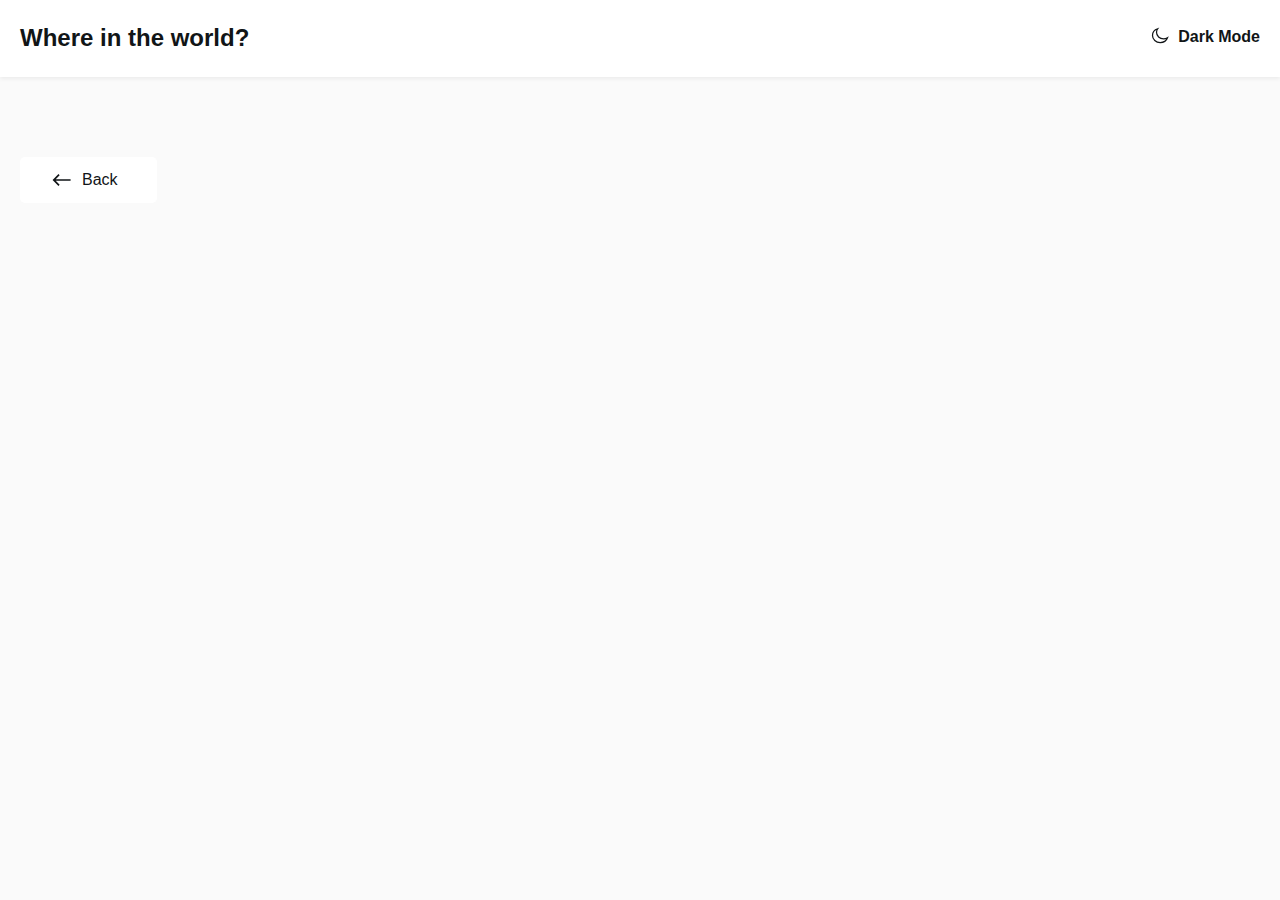
==== country.html @ a4869295 "add changes" ====
<!DOCTYPE html>
<html lang="en">
  <head>
    <meta charset="UTF-8" />
    <meta http-equiv="X-UA-Compatible" content="IE=edge" />
    <meta name="viewport" content="width=device-width, initial-scale=1.0" />
    <title>Country</title>

    <!-- Favicon -->
    <!-- <link rel="shortcut icon" href="images/"> -->

    <!-- Stylesheets -->
    <link rel="stylesheet" href="css/normalize.css" />
    <link rel="stylesheet" href="css/main.css" />
  </head>

  <body>
    <!-- HEADER -->
    <header class="site-header">
      <div class="container site-header__container">
        <div class="logo site-header__logo">
          <a class="logo__link" href="index.html"> Where in the world? </a>
        </div>
        <div class="mode">
          <button class="mode__btn" data-mode-toggler>
            <span class="mode__btn-inner">
              <span class="mode__btn-icon">
                <svg
                  width="20"
                  height="20"
                  viewBox="0 0 20 20"
                  fill="none"
                  xmlns="http://www.w3.org/2000/svg"
                >
                  <path
                    fill-rule="evenodd"
                    clip-rule="evenodd"
                    d="M13.5532 13.815C9.66857 13.815 6.51929 10.9278 6.51929 7.36821C6.51929 6.0253 6.96679 4.78158 7.73143 3.75C4.69036 4.69515 2.5 7.33122 2.5 10.4381C2.5 14.3385 5.94929 17.5 10.2036 17.5C13.5929 17.5 16.4696 15.4932 17.5 12.7045C16.375 13.4048 15.0161 13.815 13.5532 13.815Z"
                    fill="white"
                    stroke="currentColor"
                    stroke-width="1.25"
                  />
                </svg>
              </span>
              <span class="mode__btn-text">Dark Mode</span>
            </span>
          </button>
        </div>
      </div>
    </header>
    <!-- /HEADER -->

    <!-- MAIN CONTENT -->
    <main class="main-content main-content--country">
      <div class="container">
        <!-- BACK BUTTON -->
        <div class="back-button">
          <a class="back-button__link" href="index.html">
            <svg
              width="20"
              height="20"
              viewBox="0 0 20 20"
              fill="none"
              xmlns="http://www.w3.org/2000/svg"
            >
              <g id="call-made">
                <path
                  id="Shape"
                  fill-rule="evenodd"
                  clip-rule="evenodd"
                  d="M6.46447 4.10744L7.64298 5.28596L3.75389 9.17504L18.6031 9.17504L18.6031 10.825L3.75389 10.825L7.64298 14.714L6.46447 15.8926L0.57191 10L6.46447 4.10744Z"
                  fill="currentColor"
                />
              </g>
            </svg>
            <span>Back</span>
          </a>
        </div>
        <!-- COUNTRY INFO -->
        <section class="country-info" data-country-info></section>
        <!-- /COUNTRY INFO -->
      </div>
    </main>
    <!-- /MAIN CONTENT -->

    <!-- TEMPLATE -->
    <template data-country-info-template>
      <div class="country-info__inner">
        <div class="country-info__image">
          <img
            class="country-info__img"
            width="560"
            height="400"
            data-country-info-img
          />
        </div>
        <div class="country-info__content">
          <h2 class="country-info__title" data-country-info-title>Germany</h2>
          <ul class="country-info__list">
            <li class="country-info__item">
              <p class="name">
                Native name:
                <span data-country-info-native-name>België</span>
              </p>
              <p class="population">
                Population:
                <span data-country-info-population-text>11,319,511</span>
              </p>
              <p class="region">
                Region:
                <span data-country-info-region-text>Europe</span>
              </p>
              <p class="subregion">
                Sub Region:
                <span data-country-info-subregion-text>Western Europe</span>
              </p>
              <p class="capital">
                Capital:
                <span data-country-info-capital-text>Brussels</span>
              </p>
            </li>
            <li class="country-info__item">
              <p class="domain">
                Top Level Domain:
                <span data-country-info-domain>.be</span>
              </p>
              <p class="currencies">
                Currencies:
                <span data-country-info-currencies-text></span>
              </p>
              <p class="languages">
                Languages:
                <span data-country-info-languages-text></span>
              </p>
            </li>
          </ul>
          <p class="country-info__border-countries">
            Border Countries:
            <span class="country-info__border-countries-link-wrapper" data-border-countries>
              <a href="" class="country-info__border-countries-link">
                Germany </a
              ><a href="" class="country-info__border-countries-link">
                Germany </a
              ><a href="" class="country-info__border-countries-link">
                Germany
              </a>
            </span>
          </p>
        </div>
      </div>
    </template>
    <!-- /TEMPLATE -->

    <!-- LOADER -->
    <div class="loader hidden" data-loader>
      <img class="loader__img" src="images/spinner.svg" alt="spinner" />
    </div>

    <!-- SCRIPTS -->
    <script src="js/main.js"></script>
    <script src="js/country.js"></script>
    <script src="js/mode.js"></script>
  </body>
</html>
---- css/main.css ----
/* FONTS */
@font-face {
  src: url("../fonts/nunito-sans-v12-latin-300.woff2") format("woff2"), url("../fonts/nunito-sans-v12-latin-300.woff") format("woff");
  font-display: swap;
  font-family: "Nunito Sans";
  font-style: normal;
  font-weight: 300;
}
@font-face {
  src: url("../fonts/nunito-sans-v12-latin-regular.woff2") format("woff2"), url("../fonts/nunito-sans-v12-latin-regular.woff") format("woff");
  font-display: swap;
  font-family: "Nunito Sans";
  font-style: normal;
  font-weight: 400;
}
@font-face {
  src: url("../fonts/nunito-sans-v12-latin-600.woff2") format("woff2"), url("../fonts/nunito-sans-v12-latin-600.woff") format("woff");
  font-display: swap;
  font-family: "Nunito Sans";
  font-style: normal;
  font-weight: 600;
}
@font-face {
  src: url("../fonts/nunito-sans-v12-latin-800.woff2") format("woff2"), url("../fonts/nunito-sans-v12-latin-800.woff") format("woff");
  font-display: swap;
  font-family: "Nunito Sans";
  font-style: normal;
  font-weight: 800;
}
/* CUSTOM PROPS */
:root {
  --primary-bg-color: #fafafa;
  --text-color: #111517;
  --element-bg: #fff;
}

/* GLOBAL */
html {
  scroll-behavior: smooth;
  height: 100%;
  box-sizing: border-box;
}

* {
  margin: 0;
  padding: 0;
  list-style-type: none;
  transition: background-color 0.5s ease;
}

*,
*::before,
*::after {
  box-sizing: inherit;
}

*:focus {
  outline: 2px dashed var(--text-color);
  outline-offset: 3px;
}

body {
  height: 100%;
  font-family: "Nunito Sans", "Arial", sans-serif;
  font-size: 16px;
  line-height: 1.5;
  color: var(--text-color);
  background-color: var(--primary-bg-color);
  display: flex;
  flex-direction: column;
  transition: color 0.5s ease, background-color 0.5s ease;
}

/* DARK MODE */
.dark-mode {
  --primary-bg-color: #202c36;
  --text-color: #fff;
  --element-bg: #2b3844;
}

img {
  display: block;
  max-width: 100%;
  height: auto;
}

a {
  text-decoration: none;
}

ul {
  list-style-type: none;
}

/* SCROLL BAR */
@media only screen and (min-width: 768px) {
  ::-webkit-scrollbar {
    width: 12px;
  }
}

@media only screen and (min-width: 768px) {
  ::-webkit-scrollbar-track {
    border-radius: 8px;
    box-shadow: inset 0 0 5px grey;
  }
}

@media only screen and (min-width: 768px) {
  ::-webkit-scrollbar-thumb {
    background: rgb(110, 110, 110);
    border-radius: 10px;
  }
  ::-webkit-scrollbar-thumb:hover {
    background: rgb(110, 110, 110);
  }
}

/* VISUALLY HIDDEN */
.visually-hidden {
  position: absolute;
  width: 1px;
  height: 1px;
  margin: -1px;
  border: 0;
  padding: 0;
  white-space: nowrap;
  -webkit-clip-path: inset(100%);
          clip-path: inset(100%);
  clip: rect(0 0 0 0);
  overflow: hidden;
}

/* MAIN CONTENT */
.main-content {
  flex-grow: 1;
  padding: 48px 0 45px;
}
.main-content--country {
  padding-top: 80px;
}

/* BUTTON */
.button {
  display: inline-block;
  border: none;
  cursor: pointer;
  text-align: center;
  text-decoration: none;
}

/* RETINA BGS */
/* CONTAINER */
.container {
  width: 100%;
  max-width: 1320px;
  margin: 0 auto;
  padding: 0 20px;
}

.loader {
  position: fixed;
  inset: 0;
  display: flex;
  align-items: center;
  justify-content: center;
  z-index: 10;
  background-color: rgba(0, 0, 0, 0.7);
}
.loader.hidden {
  display: none;
}

.loader__img {
  width: 200px;
  height: auto;
  transition: width 0.5s ease;
}
@media only screen and (max-width: 768px) {
  .loader__img {
    width: 150px;
  }
}

/* HEADER */
.site-header {
  background-color: var(--element-bg);
  padding: 24px 0;
  box-shadow: 0px 2px 4px rgba(0, 0, 0, 0.06);
}

.site-header__container {
  display: flex;
  align-items: center;
  justify-content: space-between;
  gap: 20px;
}

/* LOGO */
.logo__link {
  color: var(--text-color);
  font-size: 24px;
  line-height: normal;
  font-weight: 800;
  white-space: nowrap;
}
@media only screen and (max-width: 768px) {
  .logo__link {
    font-size: 22px;
  }
}
@media only screen and (max-width: 576px) {
  .logo__link {
    font-size: 18px;
  }
}

/* MODE */
.mode__btn {
  border: none;
  background-color: transparent;
  color: var(--text-color);
  font-size: 16px;
  font-weight: 600;
}
@media only screen and (max-width: 768px) {
  .mode__btn {
    font-size: 15px;
  }
}
@media only screen and (max-width: 576px) {
  .mode__btn {
    font-size: 14px;
  }
}

.mode__btn-inner {
  display: flex;
  align-items: center;
  gap: 8px;
  white-space: nowrap;
}

.mode__btn-icon {
  color: var(--text-color);
}

/* SEARCH */
.search-filter {
  margin-bottom: 48px;
}

.search-filter__form {
  display: flex;
  align-items: center;
  justify-content: space-between;
  position: relative;
  gap: 40px;
}
@media only screen and (max-width: 768px) {
  .search-filter__form {
    flex-direction: column;
    align-items: flex-start;
  }
}

.search-filter__form-label {
  position: absolute;
  z-index: 1;
  left: 20px;
  top: 30px;
  transform: translateY(-35%);
}

.search-filter__form-input {
  background-color: var(--element-bg);
  border: none;
  position: relative;
  padding: 18px 18px 18px 74px;
  min-width: 480px;
  font-size: 14px;
  font-weight: 400;
  line-height: 1.5;
  box-shadow: 0px 2px 9px rgba(0, 0, 0, 0.06);
  border-radius: 5px;
  color: var(--text-color);
}
@media only screen and (max-width: 768px) {
  .search-filter__form-input {
    min-width: 250px;
    width: 100%;
  }
}

.search-filter__form-select {
  padding: 18px 24px;
  min-width: 200px;
  border-radius: 5px;
  background-color: var(--element-bg);
  border: none;
  color: var(--text-color);
  font-size: 14px;
  line-height: 1.6;
  font-weight: 400;
  box-shadow: 0px 2px 9px rgba(0, 0, 0, 0.06);
}

/* COUNTRIES */
.countries {
  display: flex;
  color: var(--text-color);
  justify-content: space-between;
  flex-wrap: wrap;
  gap: 40px;
  row-gap: 67px;
}
@media only screen and (max-width: 992px) {
  .countries {
    justify-content: center;
    gap: 40px;
  }
}

.countries-card {
  background-color: var(--element-bg);
  position: relative;
  max-width: 264px;
  width: 100%;
  border-radius: 5px;
  overflow: hidden;
  cursor: pointer;
}

.countries-card__img {
  max-width: 100%;
  width: 100%;
  height: 160px;
  -o-object-fit: cover;
     object-fit: cover;
  -o-object-position: center;
     object-position: center;
}

.countries-card__content {
  padding: 24px 24px 46px;
}

.countries__title {
  font-size: 18px;
  font-weight: 800;
  line-height: 1.4;
  margin-bottom: 16px;
  overflow: hidden;
  white-space: nowrap;
  text-overflow: ellipsis;
}

.name,
.population,
.region,
.capital,
.domain,
.currencies,
.subregion,
.languages {
  font-size: 14px;
  font-weight: 600;
  line-height: 1.2;
  overflow: hidden;
  white-space: nowrap;
  text-overflow: ellipsis;
}
.name:not(:last-child),
.population:not(:last-child),
.region:not(:last-child),
.capital:not(:last-child),
.domain:not(:last-child),
.currencies:not(:last-child),
.subregion:not(:last-child),
.languages:not(:last-child) {
  margin-bottom: 8px;
}
.name span,
.population span,
.region span,
.capital span,
.domain span,
.currencies span,
.subregion span,
.languages span {
  font-weight: 300;
}

.country-card__link {
  position: absolute;
  inset: 0;
}

.back-button__link {
  display: inline-flex;
  align-items: center;
  color: var(--text-color);
  gap: 10px;
  padding: 11px 39px 11px 32px;
  background-color: var(--element-bg);
  border-radius: 5px;
  margin-bottom: 80px;
}
@media only screen and (max-width: 768px) {
  .back-button__link {
    margin-bottom: 60px;
  }
}

/* COUNTRY INFO */
.country-info {
  display: flex;
  flex-direction: column;
}

.country-info__inner {
  display: flex;
  align-items: center;
  justify-content: space-between;
  gap: 40px;
  padding: 45px 0;
}
.country-info__inner:not(:last-child) {
  border-bottom: 2px solid var(--element-bg);
}
@media only screen and (max-width: 992px) {
  .country-info__inner {
    flex-direction: column;
  }
}
@media only screen and (max-width: 576px) {
  .country-info__inner {
    align-items: flex-start;
  }
}

@media only screen and (max-width: 992px) {
  .country-info__content {
    max-width: 560px;
    width: 100%;
  }
}

.country-info__title {
  font-size: 32px;
  font-weight: 800;
  line-height: normal;
  margin-bottom: 23px;
}

.country-info__list {
  display: flex;
  align-items: flex-start;
  gap: 140px;
  margin-bottom: 68px;
}
@media only screen and (max-width: 1200px) {
  .country-info__list {
    flex-direction: column;
    gap: 8px;
    margin-bottom: 45px;
  }
}

.country-info__border-countries {
  font-weight: 600;
  font-size: 16px;
  line-height: 1.5;
  color: var(--text-color);
  display: flex;
  align-items: center;
  gap: 16px;
}
@media only screen and (max-width: 1200px) {
  .country-info__border-countries {
    flex-direction: column;
    align-items: flex-start;
  }
}

.country-info__border-countries-link-wrapper {
  display: flex;
  flex-wrap: wrap;
  align-items: center;
  gap: 10px;
}

.country-info__border-countries-link {
  display: inline-block;
  cursor: pointer;
  color: var(--text-color);
  font-weight: 300;
  font-size: 14px;
  padding: 5px 28px;
  border-radius: 2px;
  box-shadow: 0px 0px 4px 1px rgba(0, 0, 0, 0.1);
  background-color: var(--element-bg);
}
@media only screen and (max-width: 768px) {
  .country-info__border-countries-link {
    padding: 4px 24px;
  }
}
@media only screen and (max-width: 576px) {
  .country-info__border-countries-link {
    padding: 3px 20px;
  }
}/*# sourceMappingURL=main.css.map */
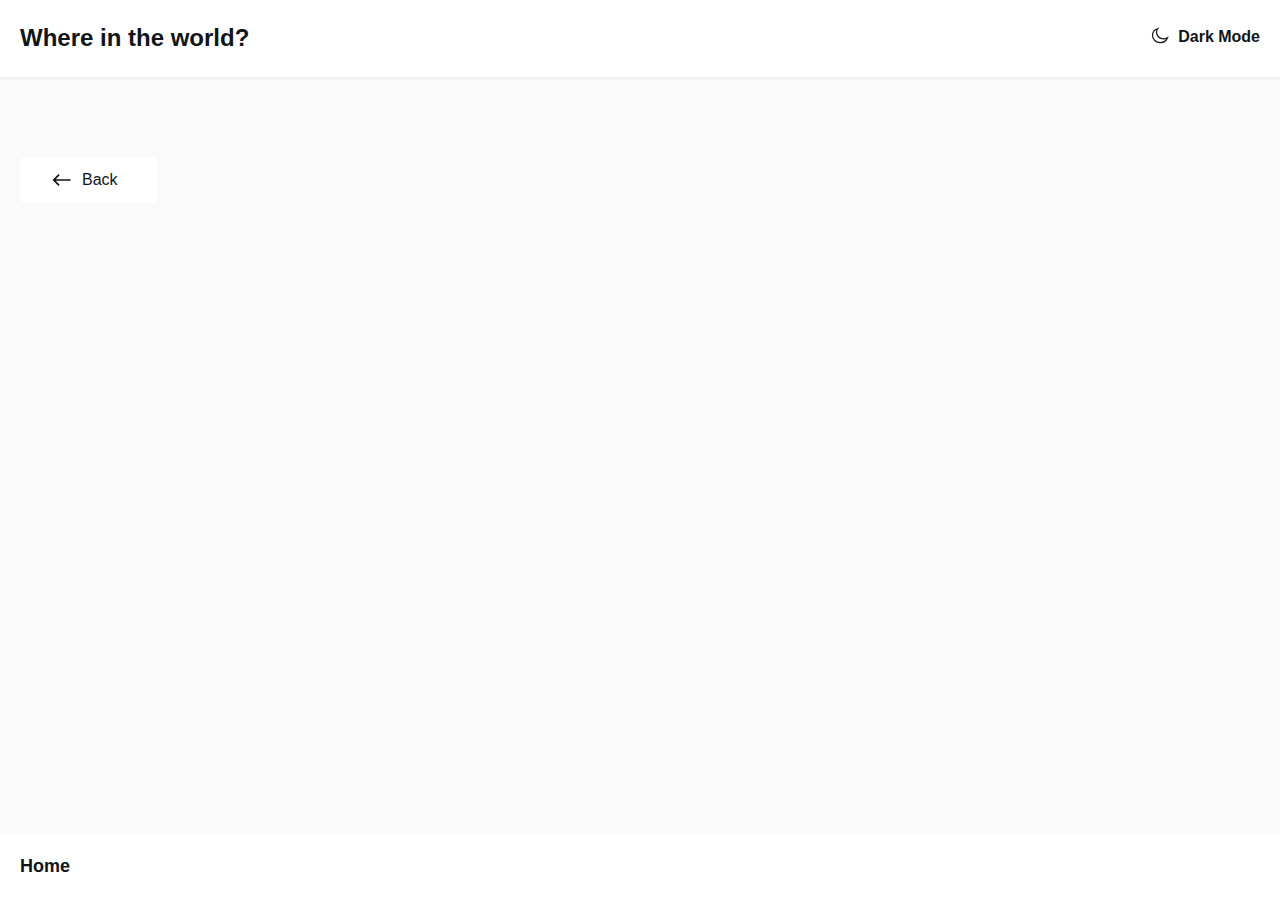
==== commit 2ff4dcbf: "add border countries" ====
--- a/country.html
+++ b/country.html
@@ -83,6 +83,16 @@
     </main>
     <!-- /MAIN CONTENT -->
 
+    <!-- FOOTER -->
+    <footer class="site-footer">
+      <div class="container">
+        <div class="site-footer__inner">
+          <a class="site-footer__link" href="#home-page"> Home </a>
+        </div>
+      </div>
+    </footer>
+    <!-- /FOOTER -->
+
     <!-- TEMPLATE -->
     <template data-country-info-template>
       <div class="country-info__inner">
@@ -136,14 +146,11 @@
           </ul>
           <p class="country-info__border-countries">
             Border Countries:
-            <span class="country-info__border-countries-link-wrapper" data-border-countries>
-              <a href="" class="country-info__border-countries-link">
-                Germany </a
-              ><a href="" class="country-info__border-countries-link">
-                Germany </a
-              ><a href="" class="country-info__border-countries-link">
-                Germany
-              </a>
+            <span
+              class="country-info__border-countries-link-wrapper"
+              data-border-countries
+            >
+              
             </span>
           </p>
         </div>
@@ -159,6 +166,6 @@
     <!-- SCRIPTS -->
     <script src="js/main.js"></script>
     <script src="js/country.js"></script>
-    <script src="js/mode.js"></script>
+    <script src="js/theme.js"></script>
   </body>
 </html>
--- a/css/main.css
+++ b/css/main.css
@@ -254,13 +254,22 @@
   display: flex;
   align-items: center;
   justify-content: space-between;
-  position: relative;
   gap: 40px;
 }
 @media only screen and (max-width: 768px) {
   .search-filter__form {
     flex-direction: column;
     align-items: flex-start;
+  }
+}
+
+.search-filter__fields {
+  position: relative;
+}
+@media only screen and (max-width: 768px) {
+  .search-filter__fields {
+    display: block;
+    min-width: 100%;
   }
 }
 
@@ -275,7 +284,6 @@
 .search-filter__form-input {
   background-color: var(--element-bg);
   border: none;
-  position: relative;
   padding: 18px 18px 18px 74px;
   min-width: 480px;
   font-size: 14px;
@@ -287,8 +295,8 @@
 }
 @media only screen and (max-width: 768px) {
   .search-filter__form-input {
-    min-width: 250px;
-    width: 100%;
+    display: block;
+    min-width: 100%;
   }
 }
 
@@ -323,6 +331,7 @@
 
 .countries-card {
   background-color: var(--element-bg);
+  box-shadow: 0px 0px 7px 2px rgba(0, 0, 0, 0.03);
   position: relative;
   max-width: 264px;
   width: 100%;
@@ -396,6 +405,18 @@
   inset: 0;
 }
 
+/* FOOTER */
+.site-footer {
+  background-color: var(--element-bg);
+  padding: 20px 0;
+}
+
+.site-footer__link {
+  color: var(--text-color);
+  font-size: 18px;
+  font-weight: 600;
+}
+
 .back-button__link {
   display: inline-flex;
   align-items: center;
@@ -439,10 +460,24 @@
   }
 }
 
+.country-info__img {
+  max-width: 560px;
+}
+@media only screen and (max-width: 576px) {
+  .country-info__img {
+    max-width: 100%;
+    min-width: 100%;
+    height: auto;
+  }
+}
+
+.country-info__content {
+  max-width: 574px;
+  width: 100%;
+}
 @media only screen and (max-width: 992px) {
   .country-info__content {
     max-width: 560px;
-    width: 100%;
   }
 }
 
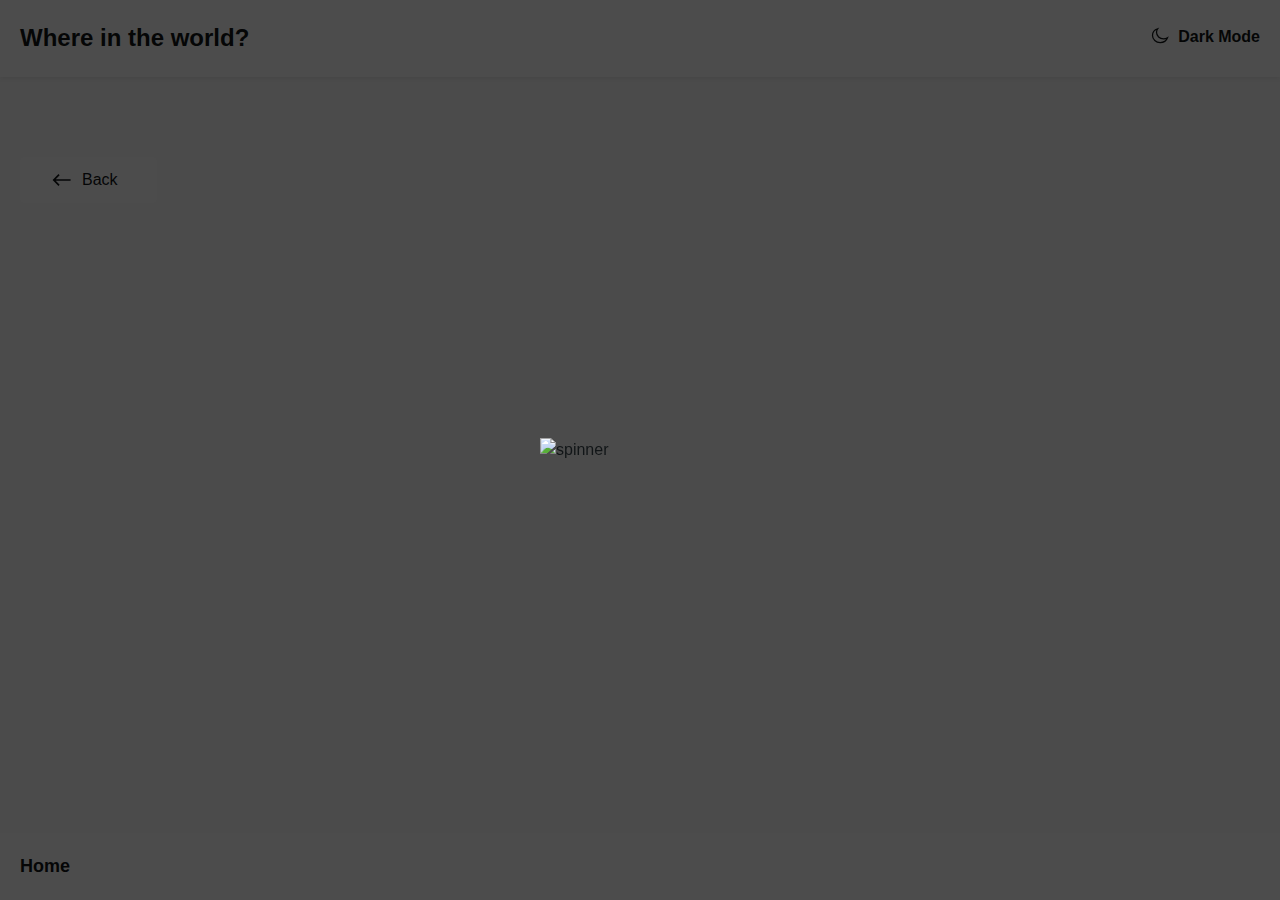
==== commit b7a4b5a1: "feat: :sparkles: add editor and prettier configs" ====
--- a/country.html
+++ b/country.html
@@ -25,13 +25,7 @@
           <button class="mode__btn" data-mode-toggler>
             <span class="mode__btn-inner">
               <span class="mode__btn-icon">
-                <svg
-                  width="20"
-                  height="20"
-                  viewBox="0 0 20 20"
-                  fill="none"
-                  xmlns="http://www.w3.org/2000/svg"
-                >
+                <svg width="20" height="20" viewBox="0 0 20 20" fill="none" xmlns="http://www.w3.org/2000/svg">
                   <path
                     fill-rule="evenodd"
                     clip-rule="evenodd"
@@ -56,13 +50,7 @@
         <!-- BACK BUTTON -->
         <div class="back-button">
           <a class="back-button__link" href="index.html">
-            <svg
-              width="20"
-              height="20"
-              viewBox="0 0 20 20"
-              fill="none"
-              xmlns="http://www.w3.org/2000/svg"
-            >
+            <svg width="20" height="20" viewBox="0 0 20 20" fill="none" xmlns="http://www.w3.org/2000/svg">
               <g id="call-made">
                 <path
                   id="Shape"
@@ -87,7 +75,7 @@
     <footer class="site-footer">
       <div class="container">
         <div class="site-footer__inner">
-          <a class="site-footer__link" href="#home-page"> Home </a>
+          <a class="site-footer__link" href="/"> Home </a>
         </div>
       </div>
     </footer>
@@ -97,12 +85,7 @@
     <template data-country-info-template>
       <div class="country-info__inner">
         <div class="country-info__image">
-          <img
-            class="country-info__img"
-            width="560"
-            height="400"
-            data-country-info-img
-          />
+          <img class="country-info__img" width="560" height="400" data-country-info-img />
         </div>
         <div class="country-info__content">
           <h2 class="country-info__title" data-country-info-title>Germany</h2>
@@ -146,12 +129,7 @@
           </ul>
           <p class="country-info__border-countries">
             Border Countries:
-            <span
-              class="country-info__border-countries-link-wrapper"
-              data-border-countries
-            >
-              
-            </span>
+            <span class="country-info__border-countries-link-wrapper" data-border-countries> </span>
           </p>
         </div>
       </div>
--- a/css/main.css
+++ b/css/main.css
@@ -149,6 +149,12 @@
   text-decoration: none;
 }
 
+.alert-text {
+  margin-top: 100px;
+  font-size: 34px;
+  text-align: center;
+}
+
 /* RETINA BGS */
 /* CONTAINER */
 .container {
@@ -317,9 +323,9 @@
 .countries {
   display: flex;
   color: var(--text-color);
-  justify-content: space-between;
+  justify-content: center;
   flex-wrap: wrap;
-  gap: 40px;
+  gap: 60px;
   row-gap: 67px;
 }
 @media only screen and (max-width: 992px) {
@@ -338,6 +344,11 @@
   border-radius: 5px;
   overflow: hidden;
   cursor: pointer;
+}
+@media only screen and (max-width: 610px) {
+  .countries-card {
+    max-width: none;
+  }
 }
 
 .countries-card__img {
@@ -348,6 +359,11 @@
      object-fit: cover;
   -o-object-position: center;
      object-position: center;
+}
+@media only screen and (max-width: 610px) {
+  .countries-card__img {
+    height: 240px;
+  }
 }
 
 .countries-card__content {
